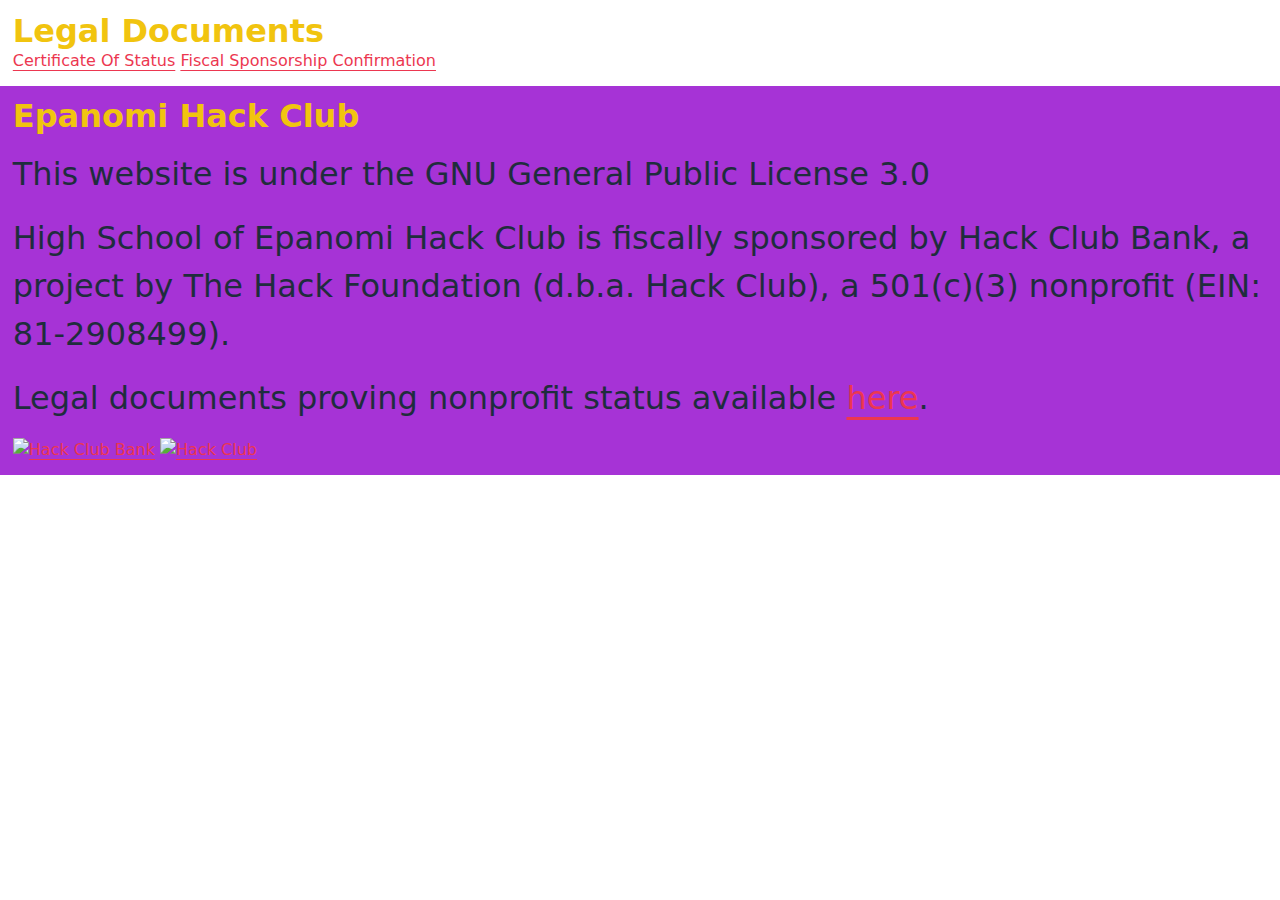
==== Legal/index.html @ bd28da69 "Added base legal documents" ====
<!DOCTYPE html>

<html lang="el">

<head>

    <title>Epanomi Hack Club</title>
    <link rel="stylesheet" href="style.css">

</head>

<body>

    <br>

    <div id="legal-documents" class="section">

        <h1>Legal Documents</h1>

        <a href="Documents/certificate-of-status.pdf">Certificate Of Status</a>

        <br><br>

        <a href="Documents/fiscal_sponsorship_confirmation.pdf">Fiscal Sponsorship Confirmation</a>

    </div>

    <div id="footer" class="section">

        <h1>Epanomi Hack Club</h1>

        <p>This website is under the GNU General Public License 3.0</p>

        <p>High School of Epanomi Hack Club is fiscally sponsored by Hack Club Bank, a project by The Hack Foundation (d.b.a. Hack Club), a 501(c)(3) nonprofit (EIN: 81-2908499).</p>

        <p>Legal documents proving nonprofit status available <a href="Legal/index.html">here</a>.</p>

        <a href="https://bank.hackclub.com/epanomi-hack-club"><img src="Branding/Hack Club Icons/bank-logo.png" alt="Hack Club Bank" height="100"></a>

        <a href="https://hackclub.com"><img src="Branding/Hack Club Icons/hack-club-logo.png" alt="Hack Club" width="100" height="100"></a>

    </div>

</body>

</html>
---- Legal/style.css ----
:root {
--darker: #121217;
--dark: #17171d;
--darkless: #252429;
--black: #1f2d3d;
--steel: #273444;
--slate: #3c4858;
--muted: #8492a6;
--smoke: #e0e6ed;
--snow: #f9fafc;
--white: #ffffff;
--red: #ec3750;
--orange: #ff8c37;
--yellow: #f1c40f;
--green: #33d6a6;
--cyan: #5bc0de;
--blue: #338eda;
--purple: #a633d6;
--text: var(--black);
--background: var(--white);
--elevated: var(--white);
--sheet: var(--snow);
--sunken: var(--smoke);
--border: var(--smoke);
--primary: #ec3750;
--secondary: #8492a6;
--accent: #5bc0de;
--twitter: #1da1f2;
--facebook: #3b5998;
--instagram: #e1306c;
--discord: #7289da;
--breakpoint-xs: 32em;
--breakpoint-s: 48em;
--breakpoint-m: 64em;
--breakpoint-l: 96em;
--breakpoint-xl: 128em;
--spacing-0: 0px;
--spacing-1: 4px;
--spacing-2: 8px;
--spacing-3: 16px;
--spacing-4: 32px;
--spacing-5: 64px;
--spacing-6: 128px;
--spacing-7: 256px;
--spacing-8: 512px;
--font-1: 12px;
--font-2: 16px;
--font-3: 20px;
--font-4: 24px;
--font-5: 32px;
--font-6: 48px;
--font-6: 64px;
--font-7: 96px;
--font-8: 128px;
--font-9: 160px;
--font-10: 192px;
--line-height-limit: 0.875;
--line-height-title: 1;
--line-height-heading: 1.125;
--line-height-subheading: 1.25;
--line-height-caption: 1.375;
--line-height-body: 1.5;
--font-weight-body: 400;
--font-weight-bold: 700;
--font-weight-heading: var(--font-weight-bold);
--letter-spacing-title: -0.009em;
--letter-spacing-headline: 0.009em;
--size-wide-plus: 2048px;
--size-wide: 1536px;
--size-layout-plus: 1200px;
--size-layout: 1024px;
--size-copy-ultra: 980px;
--size-copy-plus: 768px;
--size-copy: 680px;
--size-narrow-plus: 600px;
--size-narrow: 512px;
--radii-small: 4px;
--radii-default: 8px;
--radii-extra: 12px;
--radii-ultra: 16px;
--radii-circle: 99999px;
--shadow-text: 0 1px 2px rgba(0, 0, 0, 0.25), 0 2px 4px rgba(0, 0, 0, 0.125);
--shadow-small: 0 1px 2px rgba(0, 0, 0, 0.0625),
    0 2px 4px rgba(0, 0, 0, 0.0625);
--shadow-card: 0 4px 8px rgba(0, 0, 0, 0.125);
--shadow-elevated: 0 1px 2px rgba(0, 0, 0, 0.0625),
    0 8px 12px rgba(0, 0, 0, 0.125);
}

.section {
    padding-left: 1%;
    padding-right: 1%;
    padding-top: 1%;
    padding-bottom: 1%;
    color: var(--yellow);
}


button {
  cursor: pointer;
  font-family: inherit;
  font-weight: var(--font-weight-bold);
  border-radius: var(--radii-circle);
  display: inline-flex;
  align-items: center;
  justify-content: center;
  box-shadow: var(--shadow-card);
  letter-spacing: var(--letter-spacing-headline);
  -webkit-tap-highlight-color: transparent;
  transition: transform 0.125s ease-in-out, box-shadow 0.125s ease-in-out;
  box-sizing: border-box;
  margin: 0;
  min-width: 0;
  -webkit-appearance: none;
  -moz-appearance: none;
  appearance: none;
  text-align: center;
  line-height: inherit;
  -webkit-text-decoration: none;
  text-decoration: none;
  padding-left: 16px;
  padding-right: 16px;
  padding-top: 8px;
  padding-bottom: 8px;
  color: var(--theme-ui-colors-white, #ffffff);
  background-color: var(--theme-ui-colors-primary, #ec3750);
  border: 0;
  font-size: var(--font-2);
}

#introduction {
    background-color: var(--red);
}

#mission {
    background-color: var(--cyan);
}

#contact {
    background-color: var(--green);
}

#discord {
    background-color: var(--discord);
}

#footer {
    background-color: var(--purple);
}

br {
    display: none;
}

body {
font-family: "Phantom Sans", system-ui, -apple-system, BlinkMacSystemFont,
    "Segoe UI", Roboto, sans-serif;
line-height: var(--line-height-body);
font-weight: var(--font-weight-body);
margin: 0;
min-height: 100vh;
text-rendering: optimizeLegibility;
font-smooth: antialiased;
-moz-osx-font-smoothing: grayscale;
-webkit-font-smoothing: antialiased;
color: var(--text);
box-sizing: border-box;
}

h1 {
font-size: var(--font-5);
font-weight: var(--font-weight-bold);
line-height: var(--line-height-heading);
margin-top: 0;
margin-bottom: 0;
}

h2 {
font-size: var(--font-4);
font-weight: var(--font-weight-bold);
line-height: var(--line-height-heading);
margin-top: 0;
margin-bottom: 0;
}

h3 {
font-size: var(--font-3);
font-weight: var(--font-weight-bold);
line-height: var(--line-height-heading);
margin-top: 0;
margin-bottom: 0;
}

h4 {
font-size: var(--font-2);
font-weight: var(--font-weight-bold);
line-height: var(--line-height-heading);
margin-top: 0;
margin-bottom: 0;
}

h5 {
font-size: var(--font-1);
font-weight: var(--font-weight-bold);
line-height: var(--line-height-heading);
margin-top: 0;
margin-bottom: 0;
}

h6 {
font-weight: var(--font-weight-bold);
line-height: var(--line-height-heading);
margin-top: 0;
margin-bottom: 0;
}

p {
font-size: var(--font-5);
color: var(--text);
font-weight: var(--font-weight-body);
line-height: var(--line-height-body);
margin-top: var(--spacing-3);
margin-bottom: var(--spacing-3);
}

img {
max-width: 100%;
}

hr {
border: 0;
border-bottom: 1px solid var(--border);
}

a {
color: var(--primary);
text-decoration: underline;
text-underline-position: under;
}

a:focus,
a:hover {
text-decoration-style: wavy;
text-decoration-skip-ink: none;
}

pre {
font-family: "SF Mono", "Roboto Mono", Menlo, Consolas, monospace;
font-size: var(--font-1);
padding: var(--spacing-3);
color: var(--text);
background: var(--sunken);
overflow: auto;
border-radius: var(--radii-default);
white-space: inherit;
}

pre > code {
color: inherit;
margin-left: 0;
margin-right: 0;
padding-left: 0;
padding-right: 0;
}

code {
font-family: "SF Mono", "Roboto Mono", Menlo, Consolas, monospace;
font-size: inherit;
color: var(--purple);
background: var(--sunken);
overflow: auto;
border-radius: var(--radii-small);
margin-left: var(--spacing-1);
margin-right: var(--spacing-1);
padding-left: var(--spacing-1);
padding-right: var(--spacing-1);
}

p > code,
li > code {
color: var(--blue);
font-size: 0.875em;
}

p > a > code,
li > a > code {
color: var(--blue);
font-size: 0.875em;
}

li {
margin-top: var(--spacing-2);
margin-bottom: var(--spacing-2);
}

table {
width: 100%;
margin-top: var(--spacing-4);
margin-bottom: var(--spacing-4);
border-collapse: separate;
border-spacing: 0;
}

table > th,
table > td {
text-align: left;
padding: 4px;
padding-left: 0px;
border-color: var(--border);
border-bottom-style: solid;
}

th {
vertical-align: bottom;
border-bottom-width: 2px;
}

td {
vertical-align: top;
border-bottom-width: 1px;
}
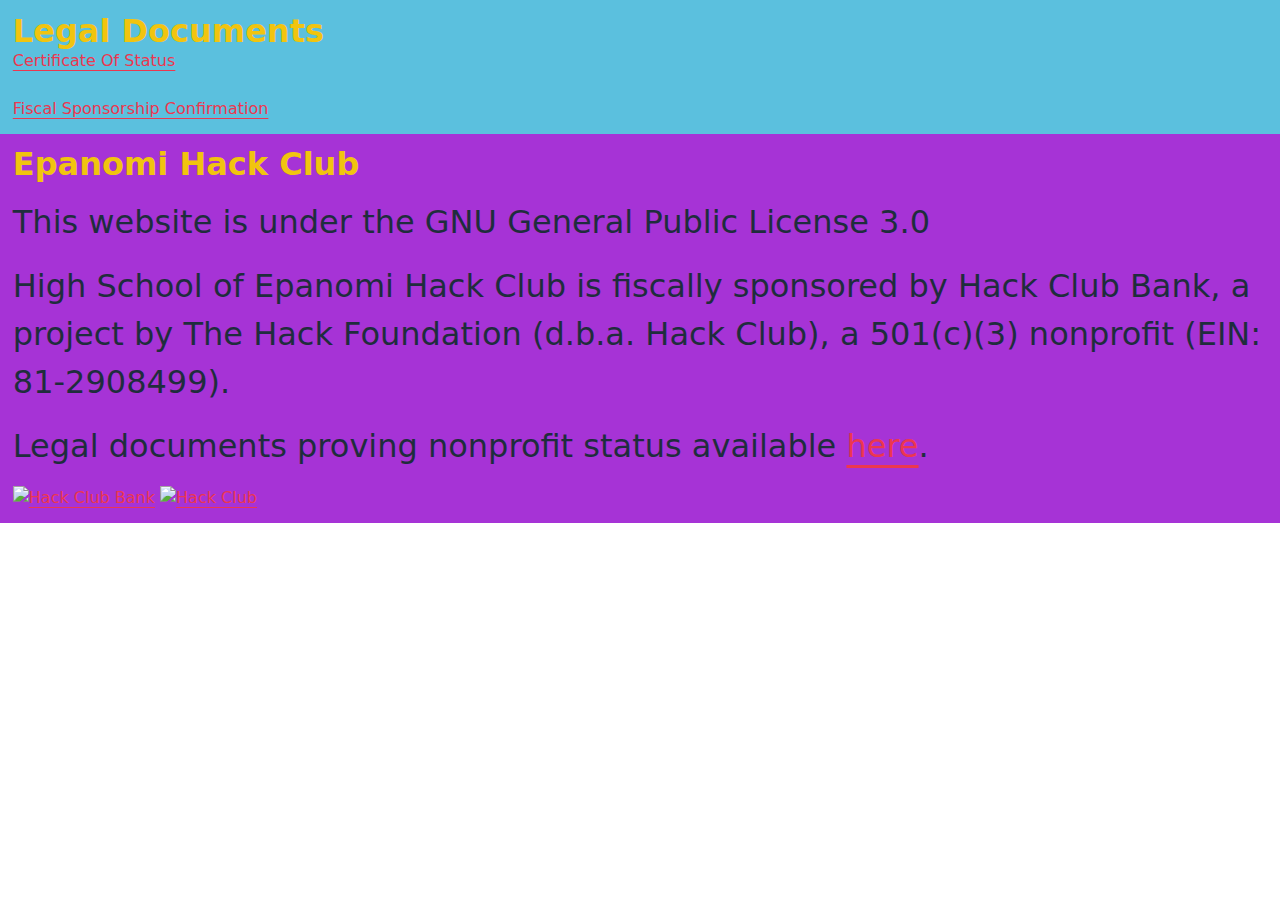
==== commit 1029fbd5: "Added styling" ====
--- a/Legal/index.html
+++ b/Legal/index.html
@@ -10,8 +10,6 @@
 </head>
 
 <body>
-
-    <br>
 
     <div id="legal-documents" class="section">
 
@@ -35,9 +33,9 @@
 
         <p>Legal documents proving nonprofit status available <a href="Legal/index.html">here</a>.</p>
 
-        <a href="https://bank.hackclub.com/epanomi-hack-club"><img src="Branding/Hack Club Icons/bank-logo.png" alt="Hack Club Bank" height="100"></a>
+        <a href="https://bank.hackclub.com/epanomi-hack-club"><img src="https://raw.githubusercontent.com/epanomi-hack-club/epanomi-hack-club.github.io/add-legal-note/Branding/Hack%20Club%20Icons/bank-logo.png" alt="Hack Club Bank" height="100"></a>
 
-        <a href="https://hackclub.com"><img src="Branding/Hack Club Icons/hack-club-logo.png" alt="Hack Club" width="100" height="100"></a>
+        <a href="https://hackclub.com"><img src="https://raw.githubusercontent.com/epanomi-hack-club/epanomi-hack-club.github.io/add-legal-note/Branding/Hack%20Club%20Icons/hack-club-logo.png" alt="Hack Club" width="100" height="100"></a>
 
     </div>
 
--- a/Legal/style.css
+++ b/Legal/style.css
@@ -148,8 +148,8 @@
     background-color: var(--purple);
 }
 
-br {
-    display: none;
+#legal-documents {
+    background-color: var(--accent);
 }
 
 body {
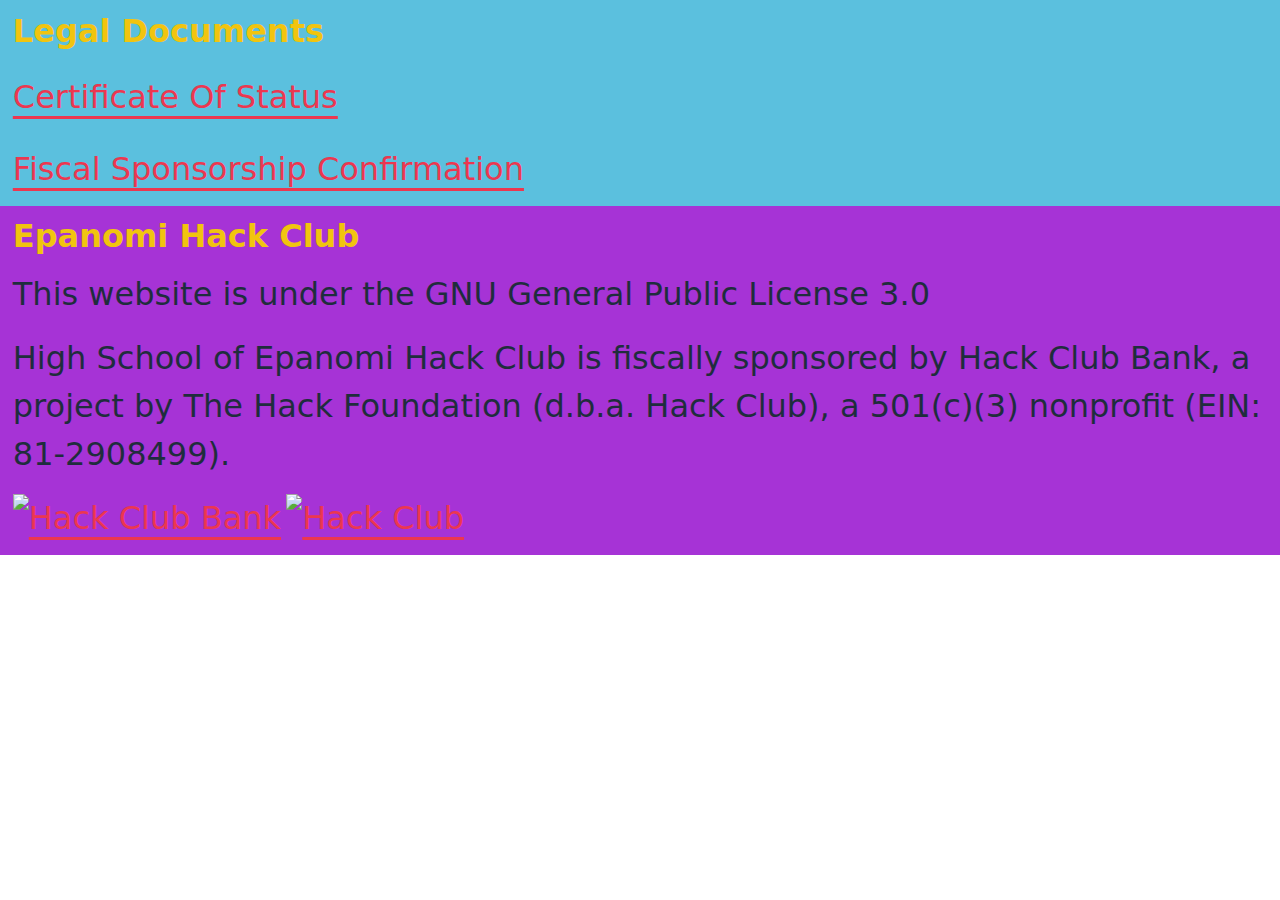
==== commit f805738a: "Removed unused CSS rules" ====
--- a/Legal/index.html
+++ b/Legal/index.html
@@ -15,6 +15,8 @@
 
         <h1>Legal Documents</h1>
 
+        <br>
+
         <a href="Documents/certificate-of-status.pdf">Certificate Of Status</a>
 
         <br><br>
@@ -31,8 +33,6 @@
 
         <p>High School of Epanomi Hack Club is fiscally sponsored by Hack Club Bank, a project by The Hack Foundation (d.b.a. Hack Club), a 501(c)(3) nonprofit (EIN: 81-2908499).</p>
 
-        <p>Legal documents proving nonprofit status available <a href="Legal/index.html">here</a>.</p>
-
         <a href="https://bank.hackclub.com/epanomi-hack-club"><img src="https://raw.githubusercontent.com/epanomi-hack-club/epanomi-hack-club.github.io/add-legal-note/Branding/Hack%20Club%20Icons/bank-logo.png" alt="Hack Club Bank" height="100"></a>
 
         <a href="https://hackclub.com"><img src="https://raw.githubusercontent.com/epanomi-hack-club/epanomi-hack-club.github.io/add-legal-note/Branding/Hack%20Club%20Icons/hack-club-logo.png" alt="Hack Club" width="100" height="100"></a>
--- a/Legal/style.css
+++ b/Legal/style.css
@@ -95,39 +95,6 @@
     color: var(--yellow);
 }
 
-
-button {
-  cursor: pointer;
-  font-family: inherit;
-  font-weight: var(--font-weight-bold);
-  border-radius: var(--radii-circle);
-  display: inline-flex;
-  align-items: center;
-  justify-content: center;
-  box-shadow: var(--shadow-card);
-  letter-spacing: var(--letter-spacing-headline);
-  -webkit-tap-highlight-color: transparent;
-  transition: transform 0.125s ease-in-out, box-shadow 0.125s ease-in-out;
-  box-sizing: border-box;
-  margin: 0;
-  min-width: 0;
-  -webkit-appearance: none;
-  -moz-appearance: none;
-  appearance: none;
-  text-align: center;
-  line-height: inherit;
-  -webkit-text-decoration: none;
-  text-decoration: none;
-  padding-left: 16px;
-  padding-right: 16px;
-  padding-top: 8px;
-  padding-bottom: 8px;
-  color: var(--theme-ui-colors-white, #ffffff);
-  background-color: var(--theme-ui-colors-primary, #ec3750);
-  border: 0;
-  font-size: var(--font-2);
-}
-
 #introduction {
     background-color: var(--red);
 }
@@ -174,46 +141,6 @@
 margin-top: 0;
 margin-bottom: 0;
 }
-
-h2 {
-font-size: var(--font-4);
-font-weight: var(--font-weight-bold);
-line-height: var(--line-height-heading);
-margin-top: 0;
-margin-bottom: 0;
-}
-
-h3 {
-font-size: var(--font-3);
-font-weight: var(--font-weight-bold);
-line-height: var(--line-height-heading);
-margin-top: 0;
-margin-bottom: 0;
-}
-
-h4 {
-font-size: var(--font-2);
-font-weight: var(--font-weight-bold);
-line-height: var(--line-height-heading);
-margin-top: 0;
-margin-bottom: 0;
-}
-
-h5 {
-font-size: var(--font-1);
-font-weight: var(--font-weight-bold);
-line-height: var(--line-height-heading);
-margin-top: 0;
-margin-bottom: 0;
-}
-
-h6 {
-font-weight: var(--font-weight-bold);
-line-height: var(--line-height-heading);
-margin-top: 0;
-margin-bottom: 0;
-}
-
 p {
 font-size: var(--font-5);
 color: var(--text);
@@ -227,12 +154,8 @@
 max-width: 100%;
 }
 
-hr {
-border: 0;
-border-bottom: 1px solid var(--border);
-}
-
 a {
+    font-size: var(--font-5);
 color: var(--primary);
 text-decoration: underline;
 text-underline-position: under;
@@ -242,80 +165,4 @@
 a:hover {
 text-decoration-style: wavy;
 text-decoration-skip-ink: none;
-}
-
-pre {
-font-family: "SF Mono", "Roboto Mono", Menlo, Consolas, monospace;
-font-size: var(--font-1);
-padding: var(--spacing-3);
-color: var(--text);
-background: var(--sunken);
-overflow: auto;
-border-radius: var(--radii-default);
-white-space: inherit;
-}
-
-pre > code {
-color: inherit;
-margin-left: 0;
-margin-right: 0;
-padding-left: 0;
-padding-right: 0;
-}
-
-code {
-font-family: "SF Mono", "Roboto Mono", Menlo, Consolas, monospace;
-font-size: inherit;
-color: var(--purple);
-background: var(--sunken);
-overflow: auto;
-border-radius: var(--radii-small);
-margin-left: var(--spacing-1);
-margin-right: var(--spacing-1);
-padding-left: var(--spacing-1);
-padding-right: var(--spacing-1);
-}
-
-p > code,
-li > code {
-color: var(--blue);
-font-size: 0.875em;
-}
-
-p > a > code,
-li > a > code {
-color: var(--blue);
-font-size: 0.875em;
-}
-
-li {
-margin-top: var(--spacing-2);
-margin-bottom: var(--spacing-2);
-}
-
-table {
-width: 100%;
-margin-top: var(--spacing-4);
-margin-bottom: var(--spacing-4);
-border-collapse: separate;
-border-spacing: 0;
-}
-
-table > th,
-table > td {
-text-align: left;
-padding: 4px;
-padding-left: 0px;
-border-color: var(--border);
-border-bottom-style: solid;
-}
-
-th {
-vertical-align: bottom;
-border-bottom-width: 2px;
-}
-
-td {
-vertical-align: top;
-border-bottom-width: 1px;
-}
+}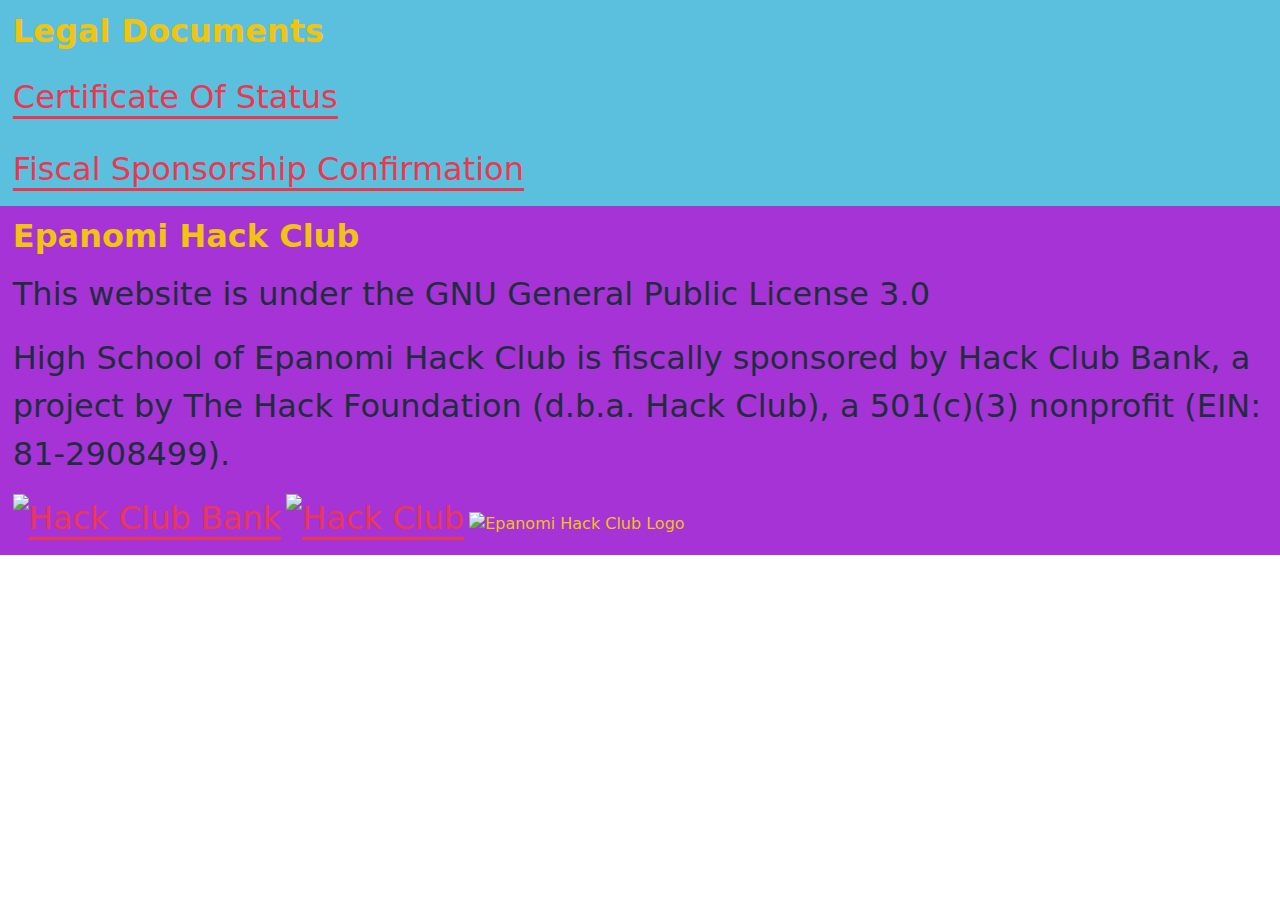
==== commit 9852eab5: "Added EHC logo" ====
--- a/Legal/index.html
+++ b/Legal/index.html
@@ -33,9 +33,11 @@
 
         <p>High School of Epanomi Hack Club is fiscally sponsored by Hack Club Bank, a project by The Hack Foundation (d.b.a. Hack Club), a 501(c)(3) nonprofit (EIN: 81-2908499).</p>
 
-        <a href="https://bank.hackclub.com/epanomi-hack-club"><img src="https://raw.githubusercontent.com/epanomi-hack-club/epanomi-hack-club.github.io/add-legal-note/Branding/Hack%20Club%20Icons/bank-logo.png" alt="Hack Club Bank" height="100"></a>
+        <a href="https://bank.hackclub.com/epanomi-hack-club"><img src="https://raw.githubusercontent.com/epanomi-hack-club/epanomi-hack-club.github.io/main/Branding/Hack%20Club%20Icons/bank-logo.png" alt="Hack Club Bank" height="100"></a>
 
-        <a href="https://hackclub.com"><img src="https://raw.githubusercontent.com/epanomi-hack-club/epanomi-hack-club.github.io/add-legal-note/Branding/Hack%20Club%20Icons/hack-club-logo.png" alt="Hack Club" width="100" height="100"></a>
+        <a href="https://hackclub.com"><img src="https://raw.githubusercontent.com/epanomi-hack-club/epanomi-hack-club.github.io/main/Branding/Hack%20Club%20Icons/hack-club-logo.png" alt="Hack Club" width="100" height="100"></a>
+
+        <img src="https://raw.githubusercontent.com/epanomi-hack-club/epanomi-hack-club.github.io/main/Branding/logo.png" alt="Epanomi Hack Club Logo" width="100" height="100">
 
     </div>
 
